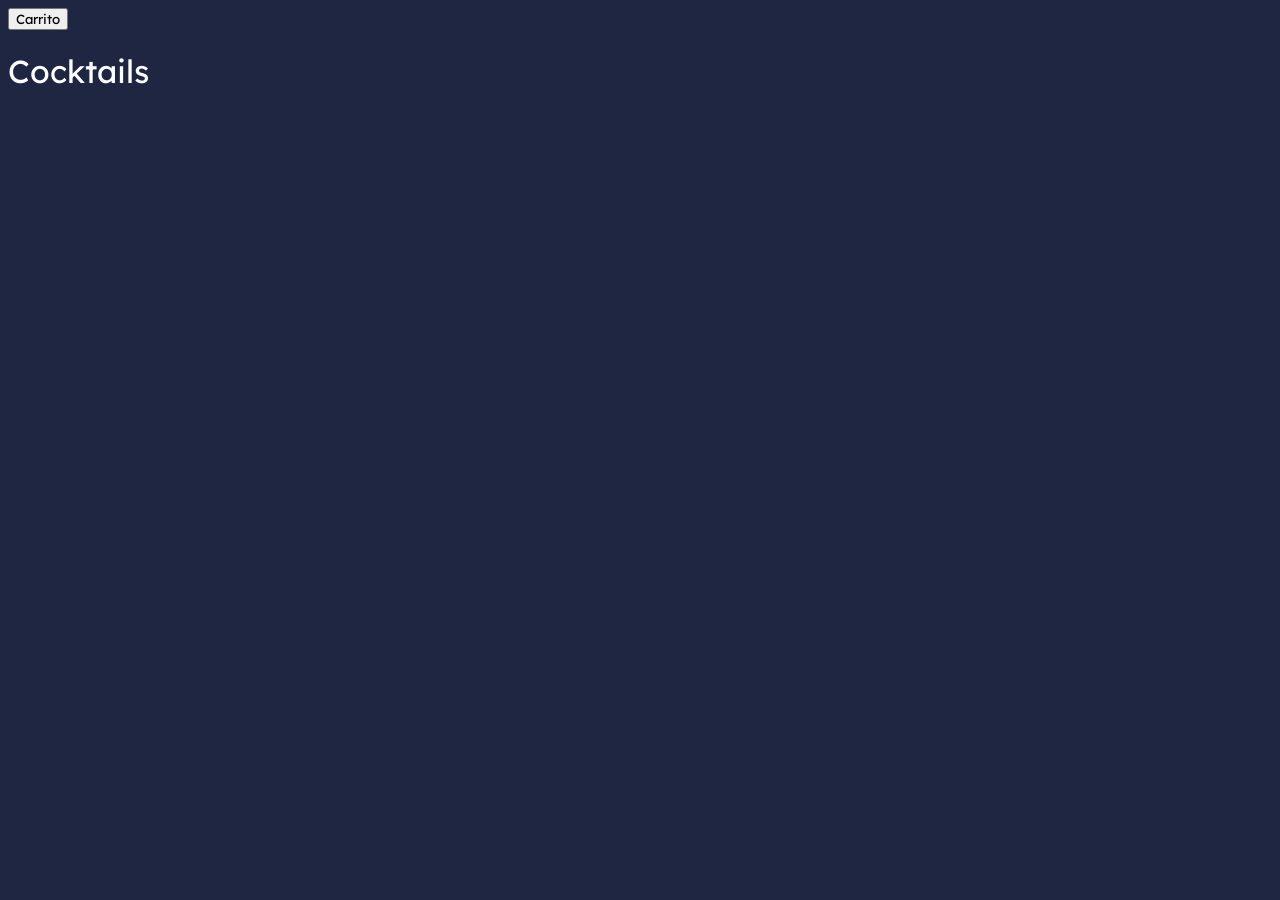
==== index.html @ 0af2b225 "Subida de proyecto" ====
<!DOCTYPE html>
<html lang="es">
<head>
    <meta charset="UTF-8">
    <meta name="viewport" content="width=device-width, initial-scale=1.0">
    <link rel="stylesheet" href="css/styles.css">
    <link rel="preconnect" href="https://fonts.googleapis.com">
    <link rel="preconnect" href="https://fonts.gstatic.com" crossorigin>
    <link href="https://fonts.googleapis.com/css2?family=Lexend:wght@100..900&display=swap" rel="stylesheet">
    <title>Cocktails</title>
</head>
<body>
    <header>
        <nav>
            <button>
                Carrito
            </button>
        </nav>
    </header>
    <main>
        <h1>
            Cocktails
        </h1>
        <section id="cocktails-list">
            
        </section>
    </main>
    <script src="js/script.js"></script>
</body>
</html>
---- css/styles.css ----
* {
  font-family: "Lexend", sans-serif;
  font-optical-sizing: auto;
  font-weight: 400;
  font-style: normal;
}

body {
    background-color: #1f2642;
    color: #ffffff;
}

#cocktails-list {
    display: grid;
    grid-template-columns: repeat(3, 1fr);
    grid-gap: 30px;
}

#cocktails-list article {
    display: flex;
    flex-direction: column;
    align-items: center;
    text-align: center;
    padding: 10px;
    border-radius: 5px;
    background-color: #4354a0;
    border-bottom: 10px solid #5b71d6;
}

#cocktails-list article img {
    border-radius: 5px;
}

.cocktail-name {
    margin: 0;
}
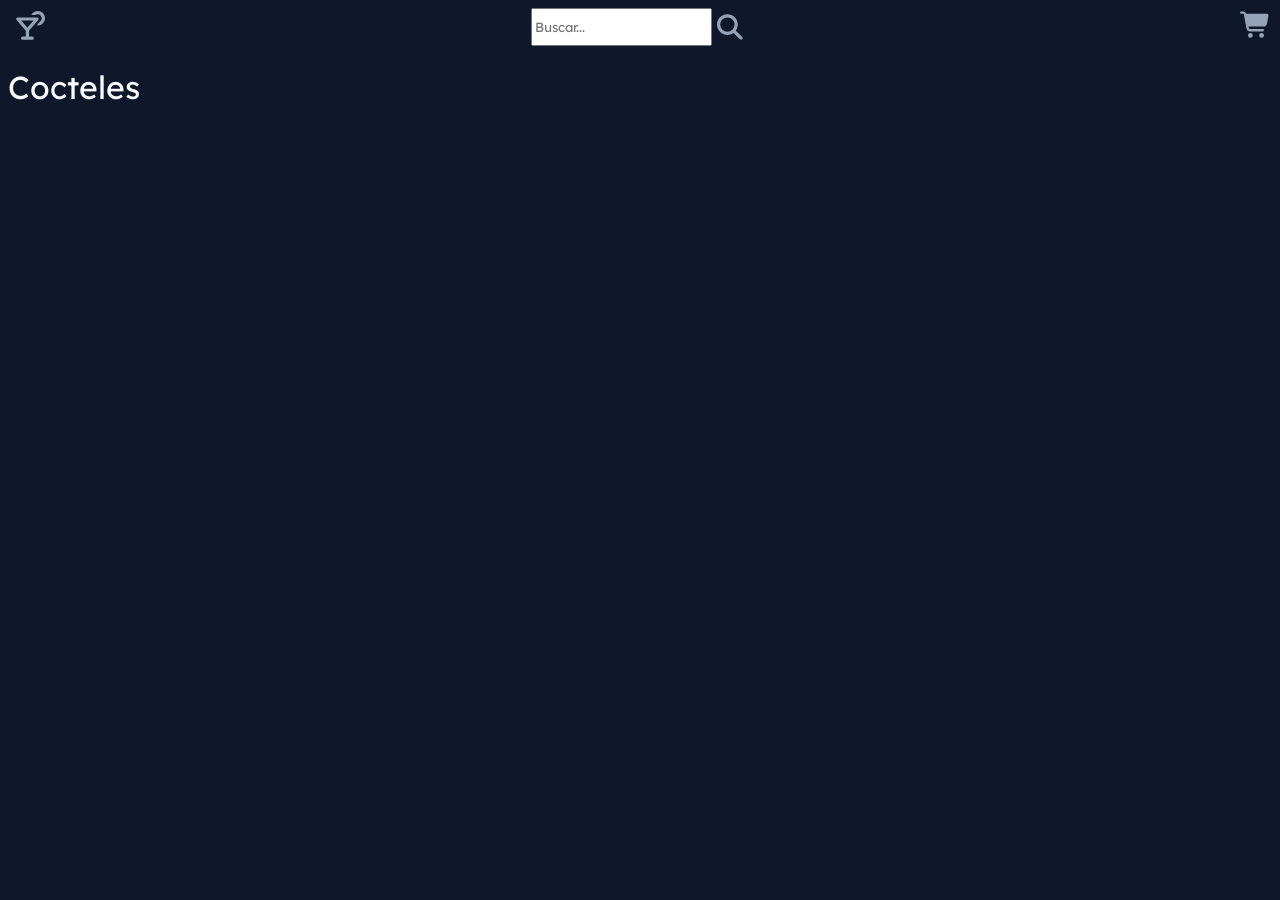
==== commit 95783040: "Actualizacion de proyecto" ====
--- a/index.html
+++ b/index.html
@@ -4,25 +4,37 @@
     <meta charset="UTF-8">
     <meta name="viewport" content="width=device-width, initial-scale=1.0">
     <link rel="stylesheet" href="css/styles.css">
+    <link rel="stylesheet" href="css/index.css">
+    <link rel="icon" type="image" href="images/cocktail.png">
     <link rel="preconnect" href="https://fonts.googleapis.com">
     <link rel="preconnect" href="https://fonts.gstatic.com" crossorigin>
     <link href="https://fonts.googleapis.com/css2?family=Lexend:wght@100..900&display=swap" rel="stylesheet">
-    <title>Cocktails</title>
+    <title>Cocteles</title>
 </head>
 <body>
     <header>
         <nav>
-            <button>
-                Carrito
+            <button id="inicio-boton" class="iconos">
+                <svg xmlns="http://www.w3.org/2000/svg" height="32" width="32" viewBox="0 0 640 512"><!--!Font Awesome Free v7.3.1 by @fontawesome - https://fontawesome.com License - https://fontawesome.com/license/free Copyright 2026 Fonticons, Inc.--><path fill="rgb(255, 255, 255)" d="M576 80c0-44.2-35.8-80-80-80-18 0-34.6 6-48 16l-81 0c23.6-47.4 72.5-80 129-80 79.5 0 144 64.5 144 144S575.5 224 496 224c-6.5 0-13-.4-19.3-1.3l64-74.7c1.1-1.3 2.2-2.7 3.3-4.1 19.4-14.6 32-37.8 32-64zM66.9 82.6C72.2 71.3 83.5 64 96 64l384 0c12.5 0 23.8 7.3 29.1 18.6s3.4 24.7-4.8 34.2l-184.3 215 0 116.2 64 0c17.7 0 32 14.3 32 32s-14.3 32-32 32l-192 0c-17.7 0-32-14.3-32-32s14.3-32 32-32l64 0 0-116.2-184.3-215c-8.1-9.5-10-22.8-4.8-34.2zM165.6 128L288 270.8 410.4 128 165.6 128z"/></svg>
             </button>
+            <div id="busqueda">
+                <input type="text" name="buscar" id="buscar" placeholder="Buscar..."/>
+                <button id="buscar-boton" class="iconos">
+                    <svg xmlns="http://www.w3.org/2000/svg" height="32" width="32" viewBox="0 0 640 512"><!--!Font Awesome Free v7.3.1 by @fontawesome - https://fontawesome.com License - https://fontawesome.com/license/free Copyright 2026 Fonticons, Inc.--><path fill="rgb(255, 255, 255)" d="M416 208c0 45.9-14.9 88.3-40 122.7L502.6 457.4c12.5 12.5 12.5 32.8 0 45.3s-32.8 12.5-45.3 0L330.7 376C296.3 401.1 253.9 416 208 416 93.1 416 0 322.9 0 208S93.1 0 208 0 416 93.1 416 208zM208 352a144 144 0 1 0 0-288 144 144 0 1 0 0 288z"/></svg>
+                </button>
+            </div>
+            <a href="carrito.html">
+                <button id="carrito-boton" class="iconos">
+                    <svg xmlns="http://www.w3.org/2000/svg" height="32" width="32" viewBox="0 0 640 512"><!--!Font Awesome Free v7.3.1 by @fontawesome - https://fontawesome.com License - https://fontawesome.com/license/free Copyright 2026 Fonticons, Inc.--><path fill="rgb(255, 255, 255)" d="M24-16C10.7-16 0-5.3 0 8S10.7 32 24 32l45.3 0c3.9 0 7.2 2.8 7.9 6.6l52.1 286.3c6.2 34.2 36 59.1 70.8 59.1L456 384c13.3 0 24-10.7 24-24s-10.7-24-24-24l-255.9 0c-11.6 0-21.5-8.3-23.6-19.7l-5.1-28.3 303.6 0c30.8 0 57.2-21.9 62.9-52.2L568.9 69.9C572.6 50.2 557.5 32 537.4 32l-412.7 0-.4-2c-4.8-26.6-28-46-55.1-46L24-16zM208 512a48 48 0 1 0 0-96 48 48 0 1 0 0 96zm224 0a48 48 0 1 0 0-96 48 48 0 1 0 0 96z"/></svg>
+                </button>
+            </a>
         </nav>
     </header>
     <main>
         <h1>
-            Cocktails
+            Cocteles
         </h1>
-        <section id="cocktails-list">
-            
+        <section id="lista-cocteles">
         </section>
     </main>
     <script src="js/script.js"></script>
--- a/css/styles.css
+++ b/css/styles.css
@@ -1,36 +1,53 @@
+/*Global*/
 * {
   font-family: "Lexend", sans-serif;
   font-optical-sizing: auto;
   font-weight: 400;
   font-style: normal;
+  color: #f8fafc;
 }
 
 body {
-    background-color: #1f2642;
-    color: #ffffff;
+    background-color: #0f172a;
 }
 
-#cocktails-list {
-    display: grid;
-    grid-template-columns: repeat(3, 1fr);
-    grid-gap: 30px;
+/*Barra de navegacion*/
+nav {
+    display: flex;
+    justify-content: space-between;
+    align-items: center;
 }
 
-#cocktails-list article {
+#busqueda {
+    align-items: center;
     display: flex;
-    flex-direction: column;
-    align-items: center;
-    text-align: center;
-    padding: 10px;
-    border-radius: 5px;
-    background-color: #4354a0;
-    border-bottom: 10px solid #5b71d6;
-}
-
-#cocktails-list article img {
     border-radius: 5px;
 }
 
-.cocktail-name {
-    margin: 0;
+.iconos {
+    background: transparent;
+    border: none;
+    padding: 0;
+    cursor: pointer;
+    display: inline-flex;
+    align-items: center;
+    justify-content: center;
+    outline: none;
+    margin-left: 5px;
+    color: #94a3b8;
+}
+
+.iconos svg, .iconos svg path {
+  color: inherit;
+  fill: currentColor;
+}
+
+.iconos:hover {
+    color: #f59e0b;
+    fill: #f59e0b;
+}
+
+#buscar {
+    color: black;
+    height: 32px;
 }
--- a/css/index.css
+++ b/css/index.css
@@ -0,0 +1,86 @@
+/*Seccion de los cocteles*/
+#lista-cocteles {
+    margin: auto 10px auto 10px;
+    display: grid;
+    grid-template-columns: repeat(3, 1fr);
+    grid-gap: 30px;
+}
+
+/*Articulo del coctel*/
+#lista-cocteles article {
+    border-radius: 5px;
+    background-color: #1e293b;
+    border-bottom: 5px solid #f59e0b;
+    display: flex;
+    align-items: center;
+    padding: 10px;
+}
+
+.imagen-coctel {
+    text-align: center;
+}
+
+.imagen-coctel img {
+    border-radius: 5px;
+    border: 5px solid #334155;
+}
+
+.informacion-coctel {
+    display: flex;
+    flex-direction: column;
+    margin: 10px;
+}
+
+.nombre-coctel {
+    margin: 0;
+}
+
+.alcohol-coctel, .identificador {
+    margin: 0;
+    color: #94a3b8;
+}
+
+.tamaños {
+    align-items: center;
+    display: flex;
+    list-style: none;
+    padding: 0;
+}
+
+.tamaños li {
+    border-radius: 5px;
+    background-color: #39467e;
+    padding: 10px;
+    margin-right: 10px;
+}
+
+.tamaños li:hover {
+    background-color: #4c5ba1;
+}
+
+/*Informacion de compra*/
+.informacion-compra {
+    display: flex;
+    align-items: center;
+}
+
+.informacion-compra {
+    gap: 10px;
+}
+
+.comprar-boton {
+    padding: 8px;
+    border: none;
+    border-radius: 6px;
+    background-color: #f59e0b;
+    color: #0f172a;
+    cursor: pointer;
+}
+
+.comprar-boton:hover {
+  background-color: #d97706;
+}
+
+.comprar-boton:active {
+    background-color: green;
+}
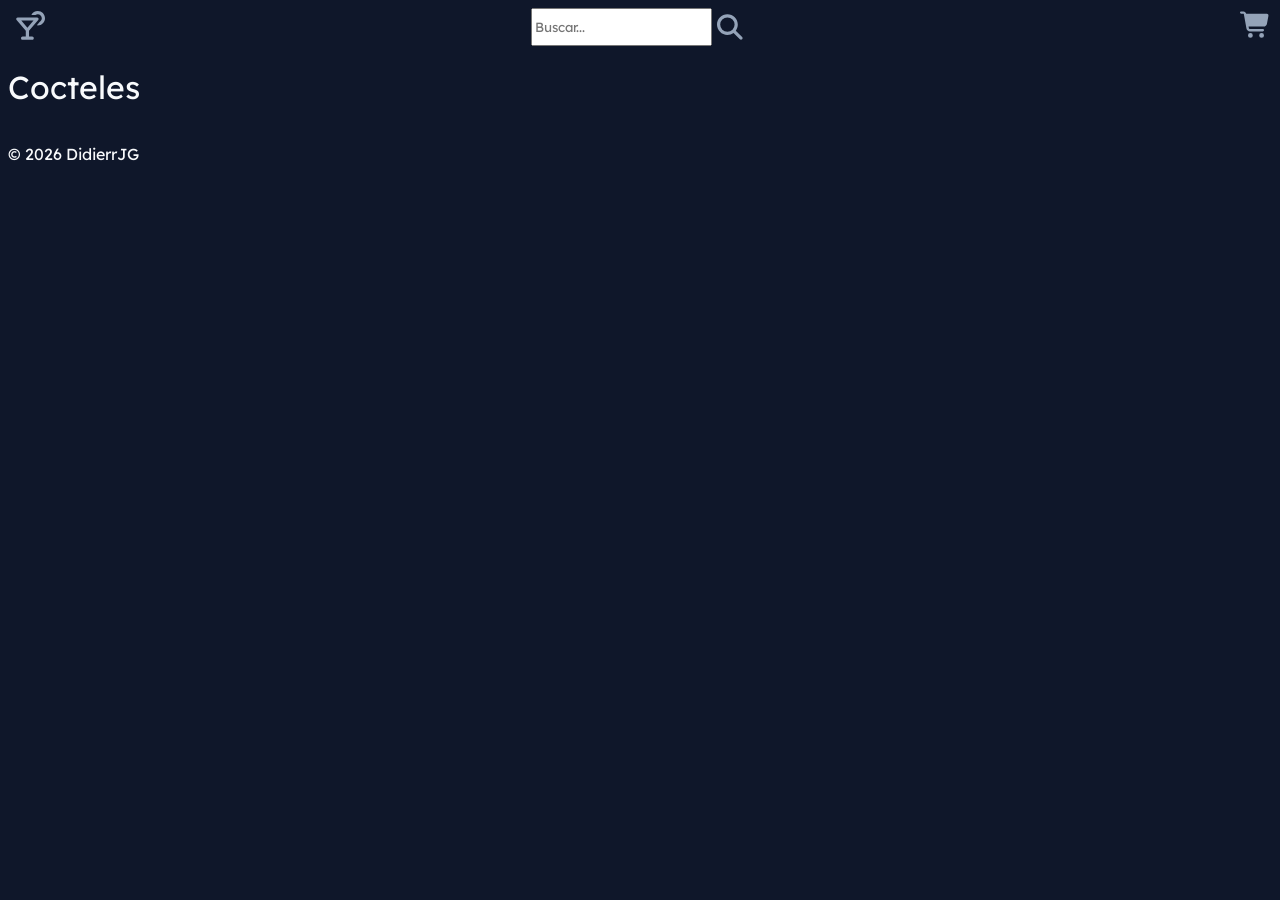
==== commit accd76db: "Actualizacion" ====
--- a/index.html
+++ b/index.html
@@ -37,6 +37,9 @@
         <section id="lista-cocteles">
         </section>
     </main>
+    <footer>
+        © 2026 DidierrJG
+    </footer>
     <script src="js/script.js"></script>
 </body>
 </html>
--- a/css/styles.css
+++ b/css/styles.css
@@ -50,4 +50,10 @@
 #buscar {
     color: black;
     height: 32px;
+}
+
+/*Footer*/
+footer {
+    margin-top: 15px;
+    margin-bottom: 15px;
 }
